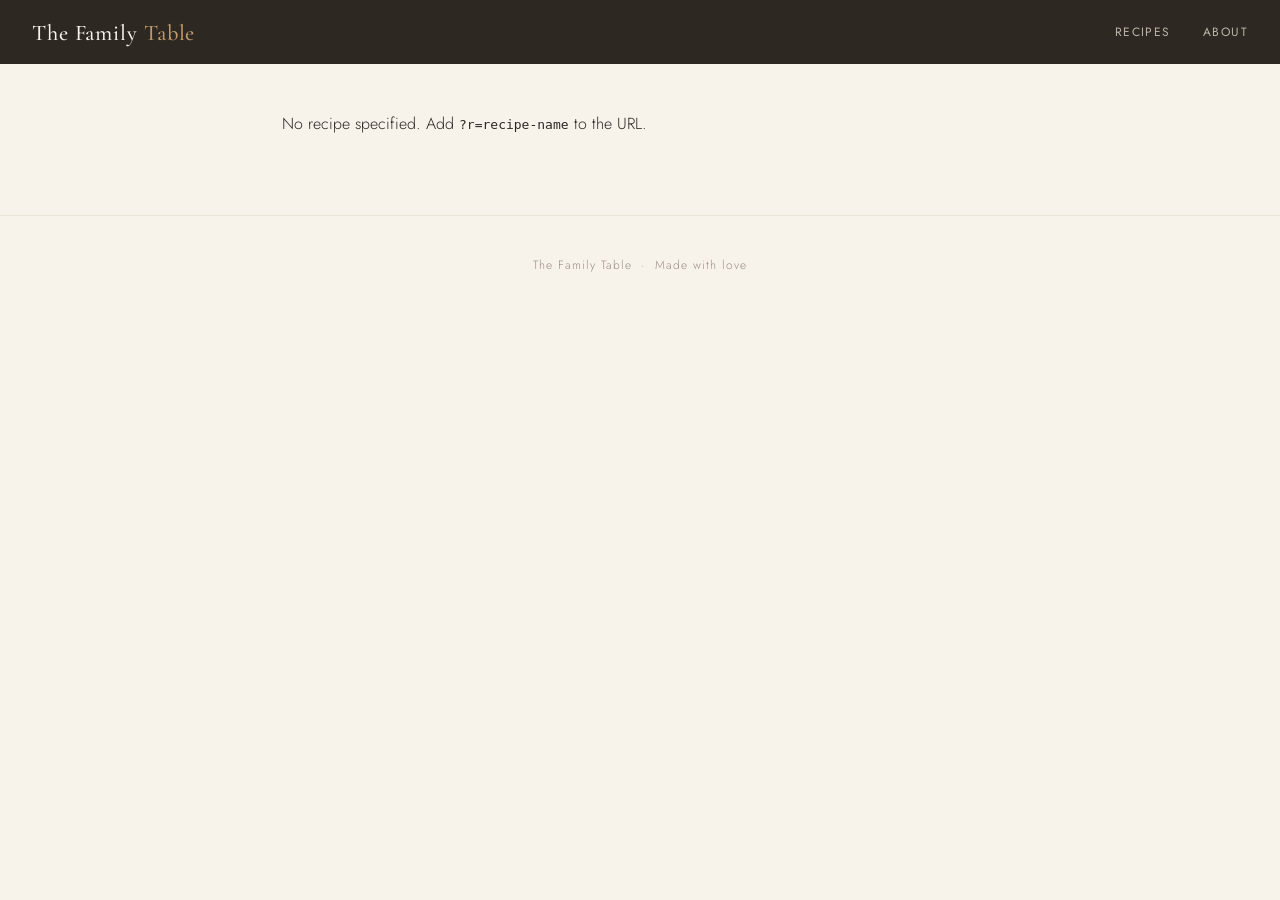
==== recipe.html @ ba315767 "Add files via upload" ====
<!DOCTYPE html>
<html lang="en">
<head>
  <meta charset="UTF-8" />
  <meta name="viewport" content="width=device-width, initial-scale=1.0" />
  <title>Recipe — The Family Table</title>
  <link rel="stylesheet" href="style.css" />
</head>
<body>

<header>
  <a class="site-title" href="index.html">The Family <span>Table</span></a>
  <nav>
    <a href="index.html">Recipes</a>
    <a href="#">About</a>
  </nav>
</header>

<main class="recipe-page" id="recipe-root">
  <p style="color: var(--ink-faint); font-size: 0.9rem;">Loading recipe…</p>
</main>

<footer>
  The Family Table &nbsp;·&nbsp; Made with love
</footer>

<script>
// ── Utility: parse a number fraction string like "1/2" or "1.5"
function parseFraction(str) {
  str = str.trim();
  if (str.includes('/')) {
    const [n, d] = str.split('/').map(Number);
    return n / d;
  }
  return parseFloat(str) || 0;
}

// ── Utility: format a number for display (fractions for small values)
function formatAmount(num) {
  const fractions = [
    [1, '1'], [3/4, '¾'], [2/3, '⅔'], [1/2, '½'],
    [1/3, '⅓'], [1/4, '¼'], [1/8, '⅛']
  ];
  if (num <= 0) return '';

  const whole = Math.floor(num);
  const remainder = num - whole;

  // Find closest fraction for remainder
  let fracStr = '';
  if (remainder > 0.05) {
    let best = null, bestDiff = Infinity;
    for (const [val, sym] of fractions) {
      const diff = Math.abs(remainder - val);
      if (diff < bestDiff) { bestDiff = diff; best = sym; }
    }
    if (bestDiff < 0.07 && best !== '1') {
      fracStr = best;
    } else {
      // Just round to 1 decimal
      return (Math.round(num * 10) / 10).toString();
    }
  }

  if (whole === 0) return fracStr;
  if (fracStr === '') return whole.toString();
  return `${whole} ${fracStr}`;
}

// ── Parse the markdown frontmatter (YAML-ish between --- delimiters)
function parseFrontmatter(text) {
  const match = text.match(/^---\n([\s\S]*?)\n---\n([\s\S]*)$/);
  if (!match) return { meta: {}, body: text };

  const meta = {};
  const lines = match[1].split('\n');
  let currentKey = null;
  let currentList = null;

  for (const line of lines) {
    // List item
    if (line.match(/^  - /)) {
      if (currentList) currentList.push(line.replace(/^  - /, '').trim());
      continue;
    }
    // Key: value
    const kv = line.match(/^(\w[\w_-]*)\s*:\s*(.*)$/);
    if (kv) {
      const key = kv[1];
      const val = kv[2].trim();
      if (val === '') {
        // Start of a list
        meta[key] = [];
        currentList = meta[key];
        currentKey = key;
      } else {
        meta[key] = val.replace(/^["']|["']$/g, '');
        currentList = null;
        currentKey = key;
      }
    }
  }

  return { meta, body: match[2] };
}

// ── Parse ingredient lines like:  "- 1 cup pumpkin seeds"
// Format: "- [amount] [unit?] [name]"  or "- [name]" (no amount)
const UNITS = ['cup','cups','tbsp','tsp','oz','lb','lbs','g','kg','ml','l','clove','cloves','can','cans','bunch','slice','slices','handful','handfuls','sprig','sprigs'];

function parseIngredient(line) {
  line = line.replace(/^[-*]\s*/, '').trim();

  // Try to match: optional number (int, decimal, fraction), optional unit, rest
  const numRe = /^(\d+(?:[\/\.]\d+)?(?:\s+\d+\/\d+)?)\s*/;
  const numMatch = line.match(numRe);

  let amount = null, unit = null, name = line;

  if (numMatch) {
    amount = parseFraction(numMatch[1]);
    const rest = line.slice(numMatch[0].length);
    // Check for unit
    const unitRe = new RegExp(`^(${UNITS.join('|')})\\b\\s*`, 'i');
    const unitMatch = rest.match(unitRe);
    if (unitMatch) {
      unit = unitMatch[1].toLowerCase();
      name = rest.slice(unitMatch[0].length);
    } else {
      name = rest;
    }
  }

  return { amount, unit, name: name.trim() };
}

// ── Parse step lines (## Step Title \n body text)
function parseSteps(body) {
  const steps = [];
  // Steps live between ### Steps and ### Notes (or end)
  const stepsMatch = body.match(/###\s*Steps\s*\n([\s\S]*?)(?=###|$)/i);
  if (!stepsMatch) return steps;

  const stepsText = stepsMatch[1];
  // Each step starts with #### Title
  const stepChunks = stepsText.split(/(?=####\s)/);
  for (const chunk of stepChunks) {
    const titleMatch = chunk.match(/####\s+(.+)\n([\s\S]*)/);
    if (!titleMatch) continue;
    steps.push({
      title: titleMatch[1].trim(),
      text: titleMatch[2].trim()
    });
  }
  return steps;
}

// ── Parse ingredients block
function parseIngredients(body) {
  const match = body.match(/###\s*Ingredients\s*\n([\s\S]*?)(?=###|$)/i);
  if (!match) return [];
  return match[1]
    .split('\n')
    .filter(l => l.match(/^[-*]\s/))
    .map(parseIngredient);
}

// ── Parse notes block
function parseNotes(body) {
  const match = body.match(/###\s*Notes\s*\n([\s\S]*?)(?=###|$)/i);
  return match ? match[1].trim() : null;
}

// ── Render the full recipe page
function renderRecipe(text) {
  const { meta, body } = parseFrontmatter(text);
  const ingredients = parseIngredients(body);
  const steps = parseSteps(body);
  const notes = parseNotes(body);

  // Update page title
  document.title = `${meta.title || 'Recipe'} — The Family Table`;

  let baseServings = parseInt(meta.servings) || 4;
  let currentServings = baseServings;

  function buildIngredientHTML(servings) {
    const scale = servings / baseServings;
    return ingredients.map(ing => {
      const amt = ing.amount !== null
        ? `<span class="ingredient-amount">${formatAmount(ing.amount * scale)}${ing.unit ? ' ' + ing.unit : ''}</span>`
        : `<span class="ingredient-amount">—</span>`;
      return `<li>${amt}<span>${ing.name}</span></li>`;
    }).join('');
  }

  const tagsHTML = (meta.tags || []).length
    ? `<div class="recipe-tags">${(Array.isArray(meta.tags) ? meta.tags : meta.tags.split(',')).map(t => `<span class="tag">${t.trim()}</span>`).join('')}</div>`
    : '';

  const stepsHTML = steps.map((step, i) => `
    <div class="step">
      <div class="step-number">${i + 1}</div>
      <div class="step-content">
        <div class="step-title">${step.title}</div>
        <p class="step-text">${step.text}</p>
      </div>
    </div>
  `).join('');

  const notesHTML = notes
    ? `<div class="notes-section"><h2>Notes</h2><p>${notes}</p></div>`
    : '';

  const metaItems = [
    meta.origin ? `<div class="meta-item"><span class="meta-label">Origin</span><span class="meta-value">${meta.origin}</span></div>` : '',
    meta.time   ? `<div class="meta-item"><span class="meta-label">Time</span><span class="meta-value">${meta.time}</span></div>` : '',
    meta.instant_pot === 'yes' ? `<div class="meta-item"><span class="meta-label">Instant Pot</span><span class="meta-value">Yes ✓</span></div>` : '',
  ].filter(Boolean).join('');

  const html = `
    <a class="back-link" href="index.html">All Recipes</a>

    <div class="recipe-header">
      ${meta.origin ? `<div class="recipe-origin">${meta.origin}</div>` : ''}
      <h1 class="recipe-title">${meta.title || 'Untitled Recipe'}</h1>
      ${meta.description ? `<p class="recipe-description">${meta.description}</p>` : ''}
      <div class="recipe-meta">${metaItems}</div>
      ${tagsHTML}
    </div>

    <div class="recipe-body">
      <div class="ingredients-section">
        <h2>Ingredients</h2>
        <div class="servings-control">
          <button id="dec" aria-label="Fewer servings">−</button>
          <span class="servings-display" id="servings-display">Serves ${currentServings}</span>
          <button id="inc" aria-label="More servings">+</button>
        </div>
        <ul class="ingredient-list" id="ingredient-list">
          ${buildIngredientHTML(currentServings)}
        </ul>
      </div>

      <div class="steps-section">
        <h2>Method</h2>
        ${stepsHTML}
      </div>

      ${notesHTML}
    </div>
  `;

  document.getElementById('recipe-root').innerHTML = html;

  // Wire up servings buttons
  document.getElementById('inc').addEventListener('click', () => {
    currentServings = Math.min(currentServings + 1, 24);
    document.getElementById('servings-display').textContent = `Serves ${currentServings}`;
    document.getElementById('ingredient-list').innerHTML = buildIngredientHTML(currentServings);
  });
  document.getElementById('dec').addEventListener('click', () => {
    currentServings = Math.max(currentServings - 1, 1);
    document.getElementById('servings-display').textContent = `Serves ${currentServings}`;
    document.getElementById('ingredient-list').innerHTML = buildIngredientHTML(currentServings);
  });
}

// ── Load the recipe file specified in ?r=filename (without extension)
async function loadRecipe() {
  const params = new URLSearchParams(window.location.search);
  const name = params.get('r');
  if (!name) {
    document.getElementById('recipe-root').innerHTML = '<p>No recipe specified. Add <code>?r=recipe-name</code> to the URL.</p>';
    return;
  }
  try {
    const res = await fetch(`recipes/${name}.md`);
    if (!res.ok) throw new Error('Not found');
    const text = await res.text();
    renderRecipe(text);
  } catch (e) {
    document.getElementById('recipe-root').innerHTML = `<p>Recipe "${name}" could not be loaded.</p>`;
  }
}

loadRecipe();
</script>
</body>
</html>
---- style.css ----
/* ── THE FAMILY TABLE — shared styles ── */

@import url('https://fonts.googleapis.com/css2?family=Cormorant+Garamond:ital,wght@0,400;0,500;0,600;1,400;1,500&family=Jost:wght@300;400;500&display=swap');

*, *::before, *::after { box-sizing: border-box; margin: 0; padding: 0; }

:root {
  --ivory:     #F7F2EA;
  --parchment: #EDE5D8;
  --camel:     #C09A6B;
  --rust:      #A85C3A;
  --mauve:     #9C7B7B;
  --olive:     #6B7A5A;
  --teal:      #4A7C7E;
  --blush:     #D4A99A;
  --ink:       #2E2822;
  --ink-soft:  #5A4E44;
  --ink-faint: #9A8E84;
}

body {
  background: var(--ivory);
  color: var(--ink);
  font-family: 'Jost', sans-serif;
  font-weight: 300;
  min-height: 100vh;
}

/* ── HEADER ── */
header {
  background: var(--ink);
  padding: 0 2rem;
  display: flex;
  align-items: center;
  justify-content: space-between;
  height: 64px;
  position: sticky;
  top: 0;
  z-index: 100;
}

.site-title {
  font-family: 'Cormorant Garamond', serif;
  font-size: 1.4rem;
  font-weight: 500;
  color: var(--ivory);
  letter-spacing: 0.04em;
  text-decoration: none;
}

.site-title span { color: var(--camel); }

nav { display: flex; gap: 2rem; align-items: center; }

nav a {
  font-size: 0.75rem;
  font-weight: 400;
  letter-spacing: 0.12em;
  text-transform: uppercase;
  color: var(--parchment);
  text-decoration: none;
  opacity: 0.75;
  transition: opacity 0.2s, color 0.2s;
}

nav a:hover { opacity: 1; color: var(--camel); }

/* ── RECIPE PAGE LAYOUT ── */
.recipe-page {
  max-width: 780px;
  margin: 0 auto;
  padding: 3rem 2rem 5rem;
}

/* ── RECIPE HEADER ── */
.recipe-header {
  border-bottom: 1px solid var(--parchment);
  padding-bottom: 2rem;
  margin-bottom: 2.5rem;
}

.recipe-origin {
  font-size: 0.72rem;
  font-weight: 500;
  letter-spacing: 0.16em;
  text-transform: uppercase;
  color: var(--rust);
  margin-bottom: 0.75rem;
}

.recipe-title {
  font-family: 'Cormorant Garamond', serif;
  font-size: clamp(2rem, 5vw, 3rem);
  font-weight: 500;
  line-height: 1.1;
  color: var(--ink);
  margin-bottom: 1rem;
}

.recipe-description {
  font-family: 'Cormorant Garamond', serif;
  font-size: 1.15rem;
  font-style: italic;
  color: var(--ink-soft);
  line-height: 1.6;
  max-width: 600px;
}

.recipe-meta {
  display: flex;
  gap: 2rem;
  margin-top: 1.5rem;
  flex-wrap: wrap;
}

.meta-item {
  display: flex;
  flex-direction: column;
  gap: 0.2rem;
}

.meta-label {
  font-size: 0.68rem;
  font-weight: 500;
  letter-spacing: 0.14em;
  text-transform: uppercase;
  color: var(--ink-faint);
}

.meta-value {
  font-size: 0.95rem;
  font-weight: 400;
  color: var(--ink-soft);
}

.recipe-tags {
  display: flex;
  gap: 0.5rem;
  flex-wrap: wrap;
  margin-top: 1.25rem;
}

.tag {
  font-size: 0.68rem;
  font-weight: 500;
  letter-spacing: 0.1em;
  text-transform: uppercase;
  padding: 0.3rem 0.75rem;
  border-radius: 2rem;
  background: var(--parchment);
  color: var(--ink-soft);
}

/* ── RECIPE BODY ── */
.recipe-body {
  display: grid;
  grid-template-columns: 1fr 1.6fr;
  gap: 3rem;
  align-items: start;
}

@media (max-width: 600px) {
  .recipe-body { grid-template-columns: 1fr; gap: 2rem; }
}

/* ── INGREDIENTS ── */
.ingredients-section h2,
.steps-section h2,
.notes-section h2 {
  font-size: 0.72rem;
  font-weight: 500;
  letter-spacing: 0.16em;
  text-transform: uppercase;
  color: var(--camel);
  margin-bottom: 1.25rem;
}

.servings-control {
  display: flex;
  align-items: center;
  gap: 0.75rem;
  margin-bottom: 1.5rem;
}

.servings-control button {
  width: 28px;
  height: 28px;
  border-radius: 50%;
  border: 1px solid var(--camel);
  background: transparent;
  color: var(--camel);
  font-size: 1.1rem;
  cursor: pointer;
  display: flex;
  align-items: center;
  justify-content: center;
  transition: background 0.2s, color 0.2s;
  line-height: 1;
}

.servings-control button:hover {
  background: var(--camel);
  color: var(--ivory);
}

.servings-display {
  font-size: 0.85rem;
  color: var(--ink-soft);
  min-width: 80px;
  text-align: center;
}

.ingredient-list {
  list-style: none;
}

.ingredient-list li {
  display: flex;
  align-items: baseline;
  gap: 0.75rem;
  padding: 0.55rem 0;
  border-bottom: 1px solid var(--parchment);
  font-size: 0.9rem;
  color: var(--ink-soft);
  line-height: 1.4;
}

.ingredient-list li:last-child { border-bottom: none; }

.ingredient-amount {
  font-weight: 500;
  color: var(--rust);
  min-width: 3rem;
  flex-shrink: 0;
  font-size: 0.85rem;
}

/* ── STEPS ── */
.steps-section {
  grid-column: 2;
}

@media (max-width: 600px) {
  .steps-section { grid-column: 1; }
}

.step {
  display: flex;
  gap: 1.25rem;
  margin-bottom: 2rem;
}

.step-number {
  font-family: 'Cormorant Garamond', serif;
  font-size: 2rem;
  font-weight: 400;
  color: var(--parchment);
  line-height: 1;
  flex-shrink: 0;
  width: 2rem;
  text-align: right;
  margin-top: 0.1rem;
}

.step-content {}

.step-title {
  font-size: 0.78rem;
  font-weight: 500;
  letter-spacing: 0.1em;
  text-transform: uppercase;
  color: var(--olive);
  margin-bottom: 0.4rem;
}

.step-text {
  font-size: 0.92rem;
  line-height: 1.7;
  color: var(--ink-soft);
}

/* ── NOTES ── */
.notes-section {
  grid-column: 1 / -1;
  margin-top: 1rem;
  background: var(--parchment);
  border-left: 3px solid var(--camel);
  padding: 1.5rem 1.75rem;
  border-radius: 0 4px 4px 0;
}

.notes-section p {
  font-size: 0.9rem;
  line-height: 1.7;
  color: var(--ink-soft);
  font-style: italic;
}

/* ── BACK LINK ── */
.back-link {
  display: inline-flex;
  align-items: center;
  gap: 0.5rem;
  font-size: 0.75rem;
  font-weight: 500;
  letter-spacing: 0.1em;
  text-transform: uppercase;
  color: var(--ink-faint);
  text-decoration: none;
  margin-bottom: 2.5rem;
  transition: color 0.2s;
}

.back-link:hover { color: var(--rust); }
.back-link::before { content: '←'; font-size: 0.9rem; }

/* ── FOOTER ── */
footer {
  text-align: center;
  padding: 2.5rem;
  font-size: 0.75rem;
  color: var(--ink-faint);
  letter-spacing: 0.08em;
  border-top: 1px solid var(--parchment);
}
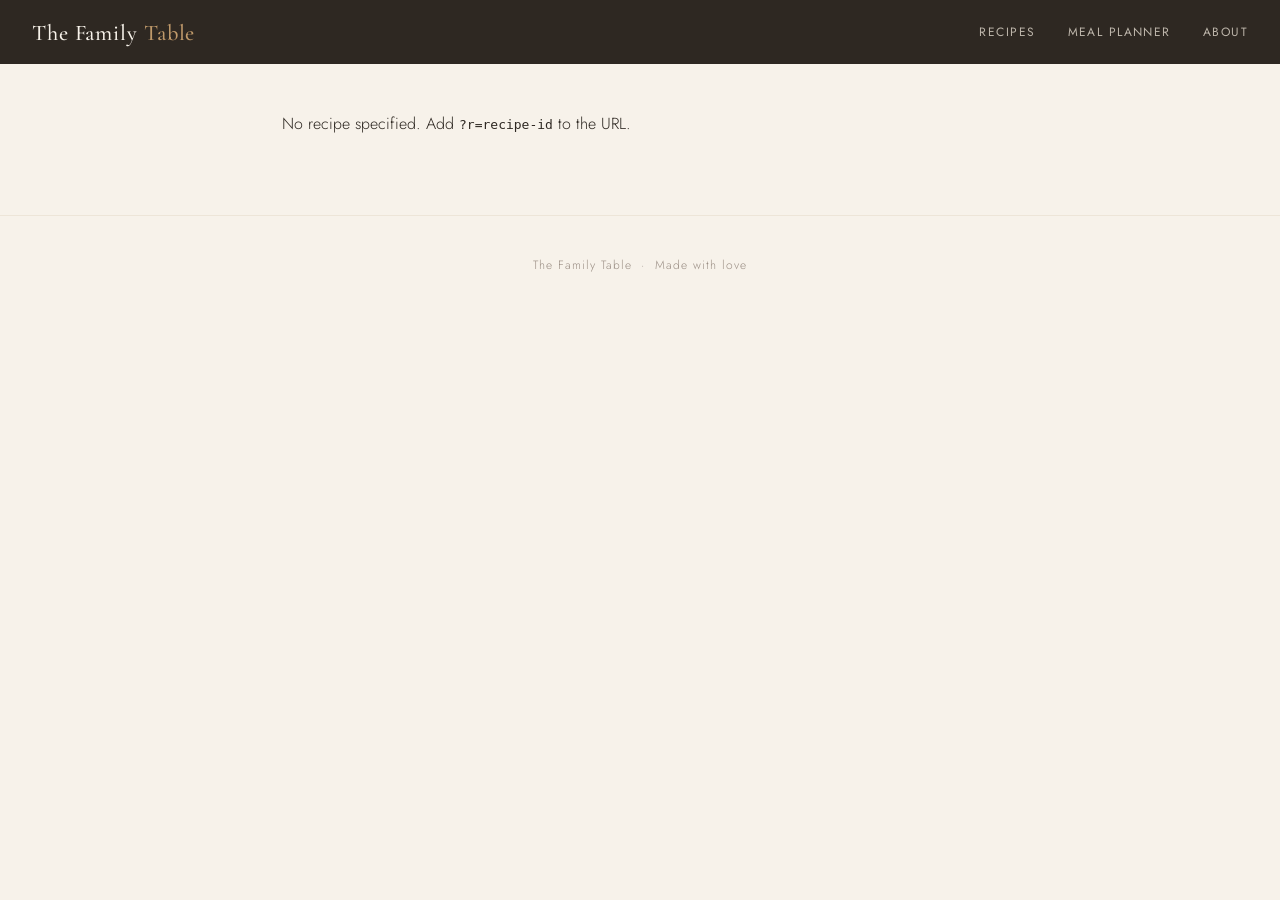
==== commit bad39741: "Add files via upload" ====
--- a/recipe.html
+++ b/recipe.html
@@ -12,6 +12,7 @@
   <a class="site-title" href="index.html">The Family <span>Table</span></a>
   <nav>
     <a href="index.html">Recipes</a>
+    <a href="planner.html">Meal Planner</a>
     <a href="#">About</a>
   </nav>
 </header>
@@ -24,17 +25,8 @@
   The Family Table &nbsp;·&nbsp; Made with love
 </footer>
 
+<script src="recipes-data.js"></script>
 <script>
-// ── Utility: parse a number fraction string like "1/2" or "1.5"
-function parseFraction(str) {
-  str = str.trim();
-  if (str.includes('/')) {
-    const [n, d] = str.split('/').map(Number);
-    return n / d;
-  }
-  return parseFloat(str) || 0;
-}
-
 // ── Utility: format a number for display (fractions for small values)
 function formatAmount(num) {
   const fractions = [
@@ -46,7 +38,6 @@
   const whole = Math.floor(num);
   const remainder = num - whole;
 
-  // Find closest fraction for remainder
   let fracStr = '';
   if (remainder > 0.05) {
     let best = null, bestDiff = Infinity;
@@ -57,7 +48,6 @@
     if (bestDiff < 0.07 && best !== '1') {
       fracStr = best;
     } else {
-      // Just round to 1 decimal
       return (Math.round(num * 10) / 10).toString();
     }
   }
@@ -67,135 +57,29 @@
   return `${whole} ${fracStr}`;
 }
 
-// ── Parse the markdown frontmatter (YAML-ish between --- delimiters)
-function parseFrontmatter(text) {
-  const match = text.match(/^---\n([\s\S]*?)\n---\n([\s\S]*)$/);
-  if (!match) return { meta: {}, body: text };
+// ── Render the full recipe page from a RECIPES entry
+function renderRecipe(recipe) {
+  const ingredients = recipe.ingredients || [];
+  const steps = recipe.steps || [];
+  const notes = recipe.notes || null;
 
-  const meta = {};
-  const lines = match[1].split('\n');
-  let currentKey = null;
-  let currentList = null;
+  document.title = `${recipe.title || 'Recipe'} — The Family Table`;
 
-  for (const line of lines) {
-    // List item
-    if (line.match(/^  - /)) {
-      if (currentList) currentList.push(line.replace(/^  - /, '').trim());
-      continue;
-    }
-    // Key: value
-    const kv = line.match(/^(\w[\w_-]*)\s*:\s*(.*)$/);
-    if (kv) {
-      const key = kv[1];
-      const val = kv[2].trim();
-      if (val === '') {
-        // Start of a list
-        meta[key] = [];
-        currentList = meta[key];
-        currentKey = key;
-      } else {
-        meta[key] = val.replace(/^["']|["']$/g, '');
-        currentList = null;
-        currentKey = key;
-      }
-    }
-  }
-
-  return { meta, body: match[2] };
-}
-
-// ── Parse ingredient lines like:  "- 1 cup pumpkin seeds"
-// Format: "- [amount] [unit?] [name]"  or "- [name]" (no amount)
-const UNITS = ['cup','cups','tbsp','tsp','oz','lb','lbs','g','kg','ml','l','clove','cloves','can','cans','bunch','slice','slices','handful','handfuls','sprig','sprigs'];
-
-function parseIngredient(line) {
-  line = line.replace(/^[-*]\s*/, '').trim();
-
-  // Try to match: optional number (int, decimal, fraction), optional unit, rest
-  const numRe = /^(\d+(?:[\/\.]\d+)?(?:\s+\d+\/\d+)?)\s*/;
-  const numMatch = line.match(numRe);
-
-  let amount = null, unit = null, name = line;
-
-  if (numMatch) {
-    amount = parseFraction(numMatch[1]);
-    const rest = line.slice(numMatch[0].length);
-    // Check for unit
-    const unitRe = new RegExp(`^(${UNITS.join('|')})\\b\\s*`, 'i');
-    const unitMatch = rest.match(unitRe);
-    if (unitMatch) {
-      unit = unitMatch[1].toLowerCase();
-      name = rest.slice(unitMatch[0].length);
-    } else {
-      name = rest;
-    }
-  }
-
-  return { amount, unit, name: name.trim() };
-}
-
-// ── Parse step lines (## Step Title \n body text)
-function parseSteps(body) {
-  const steps = [];
-  // Steps live between ### Steps and ### Notes (or end)
-  const stepsMatch = body.match(/###\s*Steps\s*\n([\s\S]*?)(?=###|$)/i);
-  if (!stepsMatch) return steps;
-
-  const stepsText = stepsMatch[1];
-  // Each step starts with #### Title
-  const stepChunks = stepsText.split(/(?=####\s)/);
-  for (const chunk of stepChunks) {
-    const titleMatch = chunk.match(/####\s+(.+)\n([\s\S]*)/);
-    if (!titleMatch) continue;
-    steps.push({
-      title: titleMatch[1].trim(),
-      text: titleMatch[2].trim()
-    });
-  }
-  return steps;
-}
-
-// ── Parse ingredients block
-function parseIngredients(body) {
-  const match = body.match(/###\s*Ingredients\s*\n([\s\S]*?)(?=###|$)/i);
-  if (!match) return [];
-  return match[1]
-    .split('\n')
-    .filter(l => l.match(/^[-*]\s/))
-    .map(parseIngredient);
-}
-
-// ── Parse notes block
-function parseNotes(body) {
-  const match = body.match(/###\s*Notes\s*\n([\s\S]*?)(?=###|$)/i);
-  return match ? match[1].trim() : null;
-}
-
-// ── Render the full recipe page
-function renderRecipe(text) {
-  const { meta, body } = parseFrontmatter(text);
-  const ingredients = parseIngredients(body);
-  const steps = parseSteps(body);
-  const notes = parseNotes(body);
-
-  // Update page title
-  document.title = `${meta.title || 'Recipe'} — The Family Table`;
-
-  let baseServings = parseInt(meta.servings) || 4;
+  let baseServings = parseInt(recipe.servings) || 4;
   let currentServings = baseServings;
 
   function buildIngredientHTML(servings) {
     const scale = servings / baseServings;
     return ingredients.map(ing => {
-      const amt = ing.amount !== null
+      const amt = (ing.amount !== null && ing.amount !== undefined)
         ? `<span class="ingredient-amount">${formatAmount(ing.amount * scale)}${ing.unit ? ' ' + ing.unit : ''}</span>`
         : `<span class="ingredient-amount">—</span>`;
       return `<li>${amt}<span>${ing.name}</span></li>`;
     }).join('');
   }
 
-  const tagsHTML = (meta.tags || []).length
-    ? `<div class="recipe-tags">${(Array.isArray(meta.tags) ? meta.tags : meta.tags.split(',')).map(t => `<span class="tag">${t.trim()}</span>`).join('')}</div>`
+  const tagsHTML = (recipe.tags || []).length
+    ? `<div class="recipe-tags">${recipe.tags.map(t => `<span class="tag">${t}</span>`).join('')}</div>`
     : '';
 
   const stepsHTML = steps.map((step, i) => `
@@ -209,22 +93,22 @@
   `).join('');
 
   const notesHTML = notes
-    ? `<div class="notes-section"><h2>Notes</h2><p>${notes}</p></div>`
+    ? `<div class="notes-section"><h2>Notes</h2>${notes.split('\n').map(p => `<p>${p}</p>`).join('')}</div>`
     : '';
 
   const metaItems = [
-    meta.origin ? `<div class="meta-item"><span class="meta-label">Origin</span><span class="meta-value">${meta.origin}</span></div>` : '',
-    meta.time   ? `<div class="meta-item"><span class="meta-label">Time</span><span class="meta-value">${meta.time}</span></div>` : '',
-    meta.instant_pot === 'yes' ? `<div class="meta-item"><span class="meta-label">Instant Pot</span><span class="meta-value">Yes ✓</span></div>` : '',
+    recipe.origin ? `<div class="meta-item"><span class="meta-label">Origin</span><span class="meta-value">${recipe.origin}</span></div>` : '',
+    recipe.time   ? `<div class="meta-item"><span class="meta-label">Time</span><span class="meta-value">${recipe.time}</span></div>` : '',
+    recipe.instant_pot ? `<div class="meta-item"><span class="meta-label">Instant Pot</span><span class="meta-value">Yes ✓</span></div>` : '',
   ].filter(Boolean).join('');
 
   const html = `
     <a class="back-link" href="index.html">All Recipes</a>
 
     <div class="recipe-header">
-      ${meta.origin ? `<div class="recipe-origin">${meta.origin}</div>` : ''}
-      <h1 class="recipe-title">${meta.title || 'Untitled Recipe'}</h1>
-      ${meta.description ? `<p class="recipe-description">${meta.description}</p>` : ''}
+      ${recipe.origin ? `<div class="recipe-origin">${recipe.origin}</div>` : ''}
+      <h1 class="recipe-title">${recipe.title || 'Untitled Recipe'}</h1>
+      ${recipe.description ? `<p class="recipe-description">${recipe.description}</p>` : ''}
       <div class="recipe-meta">${metaItems}</div>
       ${tagsHTML}
     </div>
@@ -253,7 +137,6 @@
 
   document.getElementById('recipe-root').innerHTML = html;
 
-  // Wire up servings buttons
   document.getElementById('inc').addEventListener('click', () => {
     currentServings = Math.min(currentServings + 1, 24);
     document.getElementById('servings-display').textContent = `Serves ${currentServings}`;
@@ -266,22 +149,20 @@
   });
 }
 
-// ── Load the recipe file specified in ?r=filename (without extension)
-async function loadRecipe() {
+// ── Load the recipe specified in ?r=recipe-id from the RECIPES object
+function loadRecipe() {
   const params = new URLSearchParams(window.location.search);
-  const name = params.get('r');
-  if (!name) {
-    document.getElementById('recipe-root').innerHTML = '<p>No recipe specified. Add <code>?r=recipe-name</code> to the URL.</p>';
+  const id = params.get('r');
+  if (!id) {
+    document.getElementById('recipe-root').innerHTML = '<p>No recipe specified. Add <code>?r=recipe-id</code> to the URL.</p>';
     return;
   }
-  try {
-    const res = await fetch(`recipes/${name}.md`);
-    if (!res.ok) throw new Error('Not found');
-    const text = await res.text();
-    renderRecipe(text);
-  } catch (e) {
-    document.getElementById('recipe-root').innerHTML = `<p>Recipe "${name}" could not be loaded.</p>`;
+  const recipe = (typeof RECIPES !== 'undefined') ? RECIPES[id] : null;
+  if (!recipe) {
+    document.getElementById('recipe-root').innerHTML = `<p>Recipe "${id}" could not be found.</p>`;
+    return;
   }
+  renderRecipe(recipe);
 }
 
 loadRecipe();
